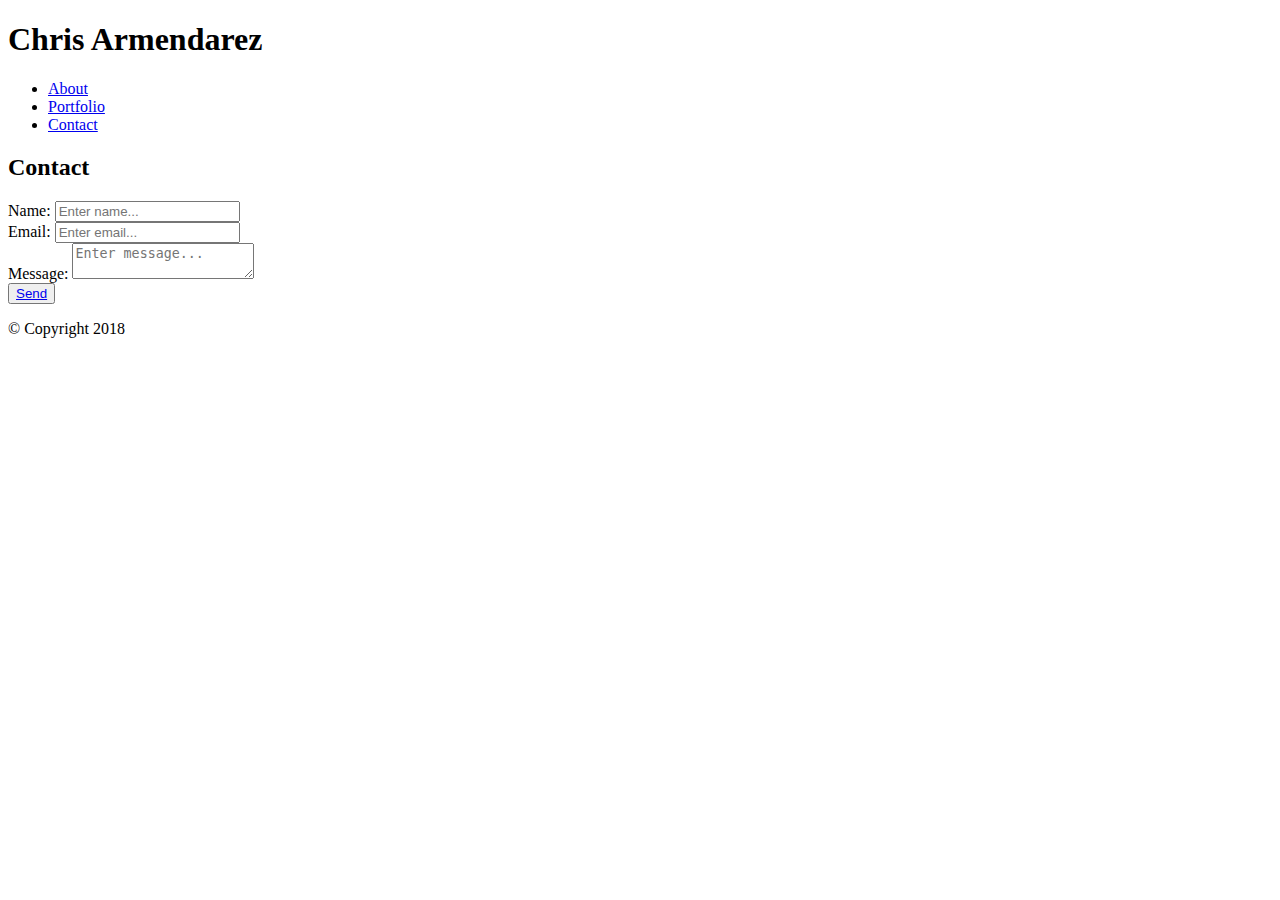
==== contact.html @ bcc4c39d "Add contact content to contact.html" ====
<!DOCTYPE html>
<html lang="en">
<head>
    <meta charset="UTF-8">
    <meta name="viewport" content="width=device-width, initial-scale=1.0">
    <meta http-equiv="X-UA-Compatible" content="ie=edge">
    <!-- normalize css -->
    <link rel="stylesheet" href="assets/styles/normalize.css">
    <!-- style css -->
    <link rel="stylesheet" href="assets/styles/styles.css">
    <title>Chris Armendarez | Contact</title>
</head>
<body>

<div class="wrapper">
    <header>
        <div class="container">
            <h1>Chris Armendarez</h1>
        
            <nav>
                <ul>
                    <li>
                        <a href="index.html">About</a>
                    </li>
                    <li>
                        <a href="portfolio.html">Portfolio</a>
                    </li>
                    <li>
                        <a href="contact.html" class="selected">Contact</a>
                    </li>
                </ul>
            </nav>
        </div>
    </header>
    
    <main>
        <div class="contact main-section container">
            <h2>Contact</h2>
    
            <form action="#" method="post">
                <div>
                    <label for="name">Name: </label>
                    <input type="text" name="name" id="name" placeholder="Enter name..." required>
                </div>

                <div>
                    <label for="email">Email: </label>
                    <input type="email" name="email" id="email" placeholder="Enter email..." required>
                </div>

                <div>
                    <label for="message">Message: </label>
                    <textarea name="message" id="message" placeholder="Enter message..."></textarea>
                </div>

                <button type="button">
                    <a href="#">Send</a>
                </button>
            </form>
        </div>
    </main>
</div>

<footer>
    <p>&copy; Copyright 2018</p>
</footer>
    
</body>
</html>
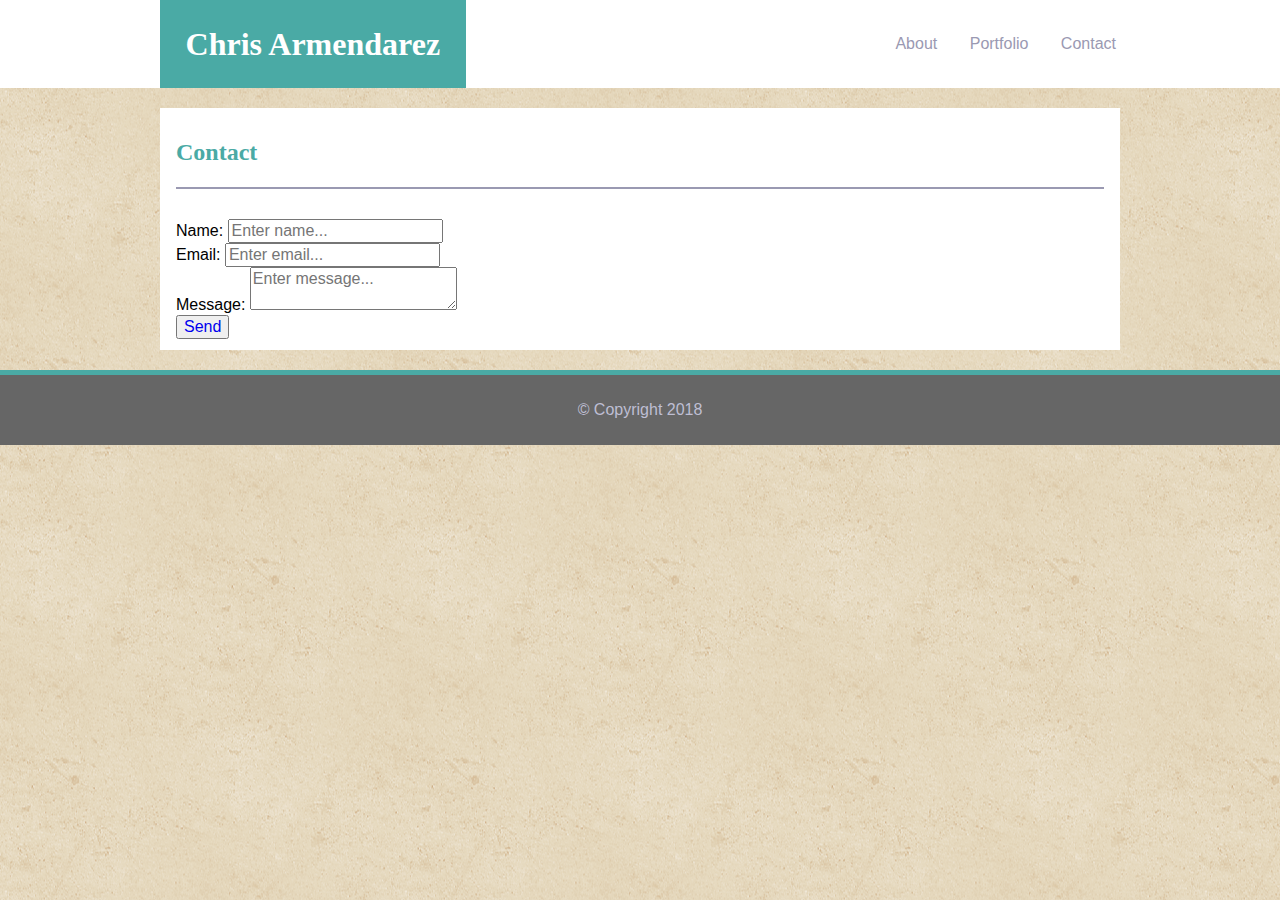
==== commit 75d9a3d8: "Fix main-section in index.html, portfolio.html & contact.html" ====
--- a/contact.html
+++ b/contact.html
@@ -33,32 +33,30 @@
         </div>
     </header>
     
-    <main>
-        <div class="contact main-section container">
-            <h2>Contact</h2>
-    
-            <form action="#" method="post">
-                <div>
-                    <label for="name">Name: </label>
-                    <input type="text" name="name" id="name" placeholder="Enter name..." required>
-                </div>
+    <div class="contact main-section container">
+        <h2>Contact</h2>
 
-                <div>
-                    <label for="email">Email: </label>
-                    <input type="email" name="email" id="email" placeholder="Enter email..." required>
-                </div>
+        <form action="#" method="post">
+            <div>
+                <label for="name">Name: </label>
+                <input type="text" name="name" id="name" placeholder="Enter name..." required>
+            </div>
 
-                <div>
-                    <label for="message">Message: </label>
-                    <textarea name="message" id="message" placeholder="Enter message..."></textarea>
-                </div>
+            <div>
+                <label for="email">Email: </label>
+                <input type="email" name="email" id="email" placeholder="Enter email..." required>
+            </div>
 
-                <button type="button">
-                    <a href="#">Send</a>
-                </button>
-            </form>
-        </div>
-    </main>
+            <div>
+                <label for="message">Message: </label>
+                <textarea name="message" id="message" placeholder="Enter message..."></textarea>
+            </div>
+
+            <button type="button">
+                <a href="#">Send</a>
+            </button>
+        </form>
+    </div>
 </div>
 
 <footer>
--- a/assets/styles/styles.css
+++ b/assets/styles/styles.css
@@ -0,0 +1,187 @@
+/* Base */
+
+* {
+    box-sizing: border-box;
+}
+
+body {
+    background: url("../img/vintage-concrete.png") repeat center;
+    font-family: "Arial", "Helvetica Neue", Helvetica, sans-serif;
+}
+
+h1,
+h2 {
+    font-family: "Georgia", Times, "Times New Roman", serif;
+}
+
+h2 {
+    color: #4aaaa5;
+}
+
+a {
+    text-decoration: none;
+}
+
+img {
+    max-width: 100%;
+}
+
+ul {
+    padding-left: 0;
+}
+
+li {
+    list-style: none;
+}
+
+/* Container */
+
+.container {
+    position: relative;
+    max-width: 960px;
+}
+
+@media screen and (min-width: 672px) {
+    .container {
+        width: 95%;
+        margin: 0 auto;
+    }
+}
+
+/* Header */
+
+header {
+    padding: 0;
+    background: #4aaaa5;
+    color: #fff;
+}
+
+header h1 {
+    padding: 1em;
+    margin-top: 0;
+    margin-bottom: 0;
+    text-align: center;
+}
+
+/* Header Nav */
+
+nav {
+    background: #fff;
+    color: #9a99b2;
+    text-align: center;
+}
+
+nav ul {
+    padding: 0.5em;
+    margin-top: 0;
+    margin-bottom: 0;
+}
+
+nav li {
+    display: inline-block;
+    margin: 0 4px;
+}
+
+nav a {
+    display: block;
+    padding: 10px;
+    color: inherit;
+}
+
+@media screen and (min-width: 672px) {
+    header {
+        background: #fff;
+    }
+
+    header h1,
+    nav {
+        display: inline-block;
+    }
+
+    header h1 {
+        padding: 0.8em;
+        background: #4aaaa5;
+    }
+
+    nav {
+        position: absolute;
+        right: 0;
+        top: 50%;
+        text-align: right;
+        transform: translateY(-50%);
+    }
+
+    nav ul,
+    nav li:last-child a {
+        padding-right: 0;
+    }
+}
+
+/* Footer */
+
+footer {
+    padding: 1em;
+    border-top: 5px solid #4aaaa5;
+    background: #666;
+    color: #bebed3;
+    text-align: center;
+    z-index: 10;
+}
+
+footer p {
+    padding-top: 0.6em;
+    padding-bottom: 0.6em;
+    margin: 0;
+}
+
+/* Main section */
+
+.main-section {
+    width: 94%;
+    padding: 0.7em 1em;
+    margin: 20px auto;
+    background: #fff;
+}
+
+.main-section h2 {
+    padding-bottom: 20px;
+    border-bottom: 2px solid #9a99b2;
+    margin-bottom: 30px;
+}
+
+@media screen and (min-width: 672px) {
+    .main-section {
+        width: 95%;
+    }
+}
+
+/* About section */
+
+.about figure {
+    width: 100%;
+    margin: 0;
+    text-align: center;
+}
+
+.about img {
+    width: 100%;
+    max-width: 400px;
+    text-align: center;
+}
+
+@media screen and (min-width: 672px) {
+    .about figure {
+        float: left;
+        width: 50%;
+        margin-right: 25px;
+        margin-bottom: 10px;
+    }
+}
+
+/* Clearfix */
+
+.clearfix::after {
+    content: " ";
+    display: table;
+    clear: both;
+}
